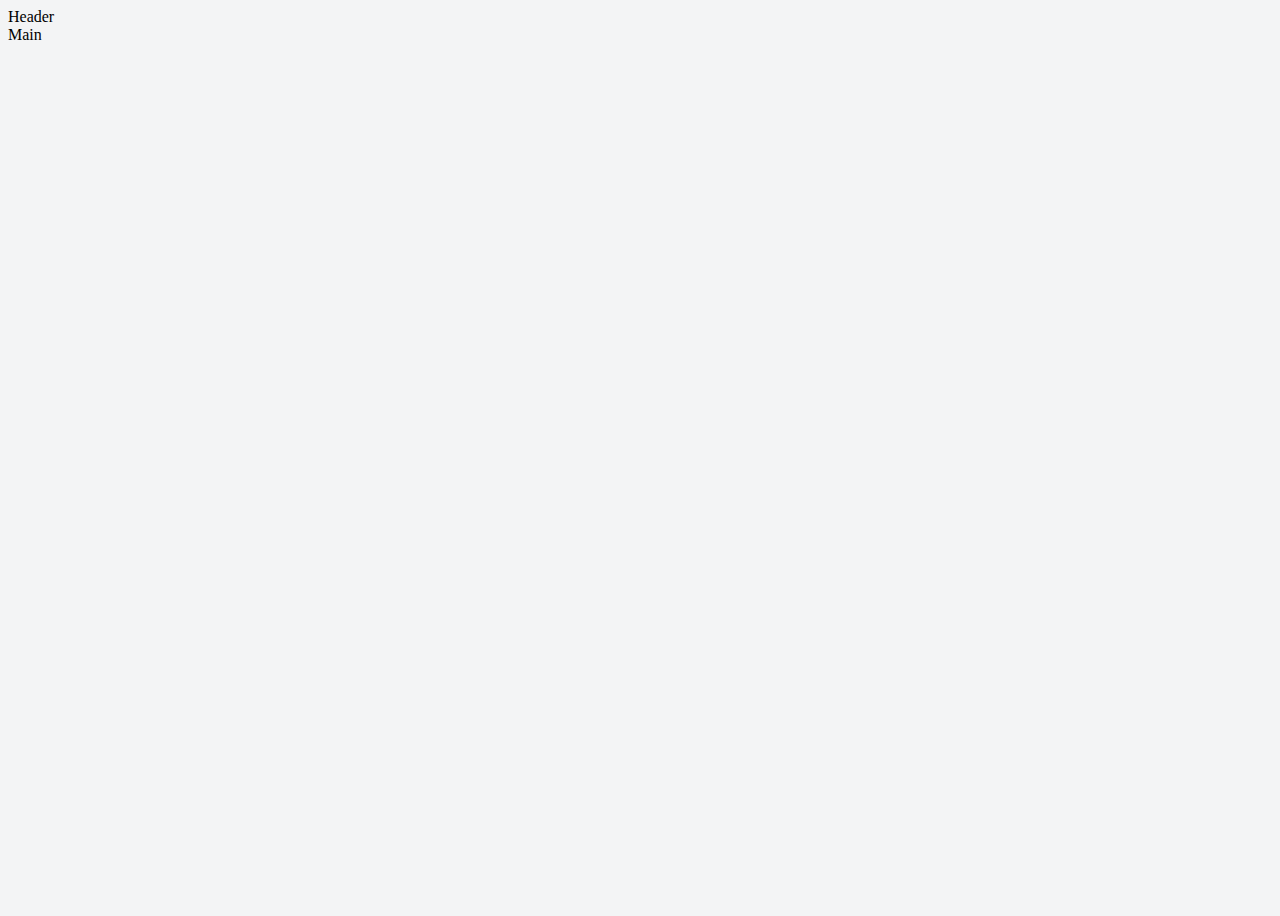
==== docs/index.html @ 32f8424d "Initial files with web-starter-kit" ====
<!DOCTYPE html>
<html lang="es">
    
    <head>
        <meta charset="UTF-8">
        <title>Adalab Web Starter Kit</title>
        <link rel="icon" href="favicon.png" />
        <link rel="stylesheet" href="assets/css/main.css">
    </head>
    
    <body>
        <div class="page">
            <header class="page__header">Header</header>
            <main class="page__main">Main</main>
        </div>
    </body>

</html>
---- docs/assets/css/main.css ----
body {background: url("../images/logo-adalab-80px.png") center center no-repeat #f3f4f5;height: 100vh;}
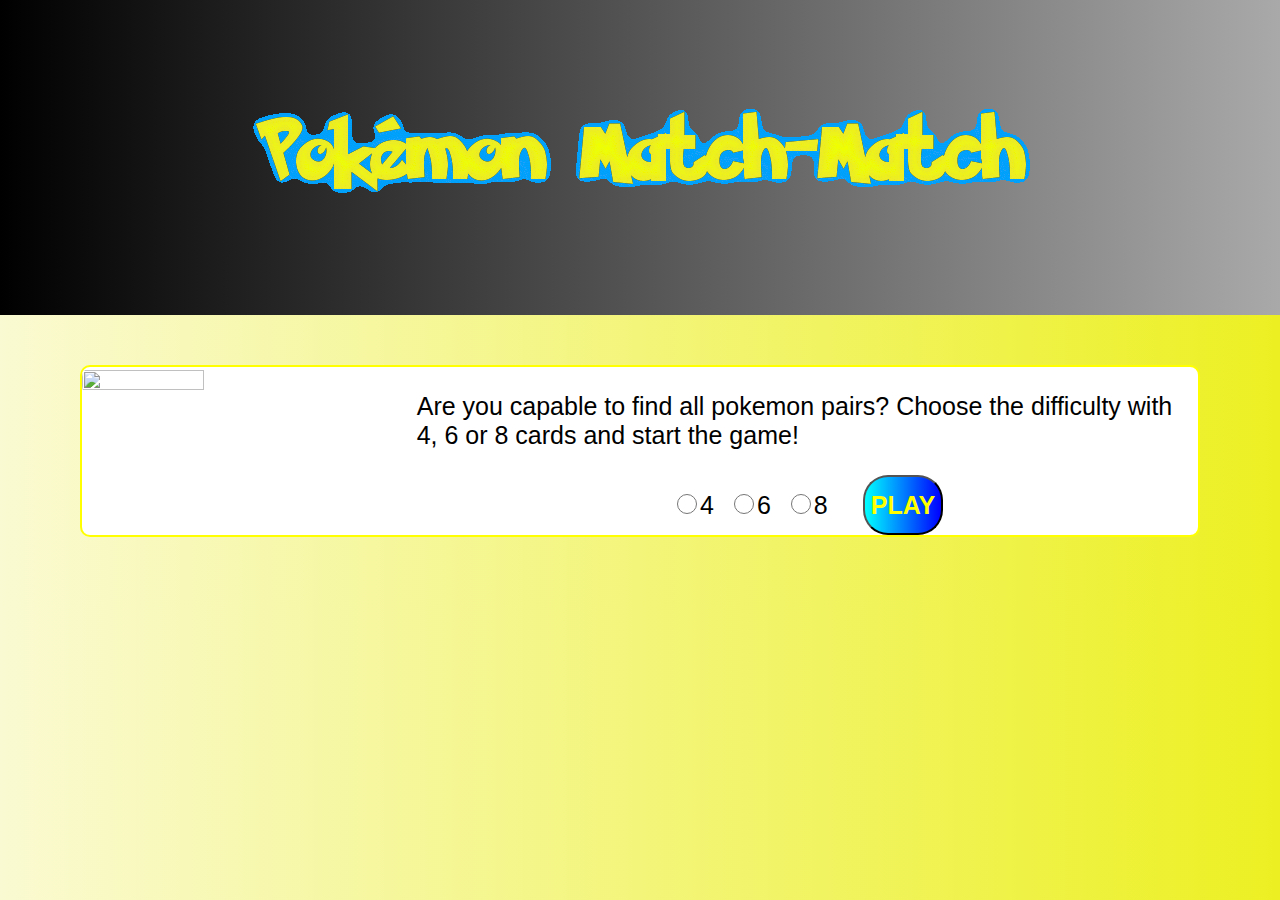
==== commit c92df783: "First styles with css" ====
--- a/docs/index.html
+++ b/docs/index.html
@@ -1,18 +1,53 @@
 <!DOCTYPE html>
-<html lang="es">
+<html lang="en">
     
     <head>
         <meta charset="UTF-8">
-        <title>Adalab Web Starter Kit</title>
+        <meta name="viewport" content="width=device-width, initial-scale=1.0">
+        <meta http-equiv="X-UA-Compatible" content="ie=edge">
+        <title>Pairs Card Game</title>
         <link rel="icon" href="favicon.png" />
         <link rel="stylesheet" href="assets/css/main.css">
     </head>
     
     <body>
-        <div class="page">
-            <header class="page__header">Header</header>
-            <main class="page__main">Main</main>
-        </div>
+        <header>
+            <!-- <h1>Pokémon MatchMatch</h1>   -->
+            <img src="assets/images/title-blue.gif" alt="">
+            <!-- <audio controls>
+      <source src="pokemon-theme.mp3" type="audio/mpeg">
+    </audio>
+    -->
+        </header>
+        <main>
+            <section class="section-1" id="select-options">
+                <img class="gif-1" src="assets/images/pokemon-gif-1.gif" alt="" width="40%"
+                height="40%">
+                <div>
+                    <p>Are you capable to find all pokemon pairs? Choose the difficulty with
+                        4, 6 or 8 cards and start the game!</p>
+                    <div class="options">
+                        <div class="option">
+                            <label for="method-1">
+                                <input id="method-1" type="radio" value="4" name="playmethods">4</label>
+                        </div>
+                        <div class="option">
+                            <label for="method-2">
+                                <input id="method-2" type="radio" value="6" name="playmethods">6</label>
+                        </div>
+                        <div class="option">
+                            <label for="method-3">
+                                <input id="method-3" type="radio" value="8" name="playmethods">8</label>
+                        </div>
+                        <button type="" id="start-game-button" class="start-game-button">PLAY</button>
+                    </div>
+                </div>
+            </section>
+            <section class="section-2">
+                <ul class="cards-list" id="cards-list"></ul>
+            </section>
+        </main>
+        <script type="text/javascript" src="assets/js/main.js"></script>
     </body>
 
 </html>--- a/docs/assets/css/main.css
+++ b/docs/assets/css/main.css
@@ -1 +1 @@
-body {background: url("../images/logo-adalab-80px.png") center center no-repeat #f3f4f5;height: 100vh;}
+body,h1 {margin: 0;padding: 0;font-family: Arial, Helvetica, sans-serif;background-image: -webkit-gradient(linear, left top, right top, from(lightgoldenrodyellow), to(#ecf022));background-image: linear-gradient(to right, lightgoldenrodyellow, #ecf022);}h1 {color: yellow;position: relative;}header {background-image: -webkit-gradient(linear, left top, right top, from(black), to(darkgray));background-image: linear-gradient(to right, black, darkgray);height: 35vh;display: -webkit-box;display: -ms-flexbox;display: flex;-webkit-box-align: center;-ms-flex-align: center;align-items: center;-webkit-box-pack: center;-ms-flex-pack: center;justify-content: center;}.options {display: -webkit-box;display: -ms-flexbox;display: flex;-webkit-box-pack: center;-ms-flex-pack: center;justify-content: center;-webkit-box-align: baseline;-ms-flex-align: baseline;align-items: baseline;}.gif-1 {margin-right: 30px;border-radius: 10px 0px 0px 10px;}.option {margin-right: 15px;}.section-1 {display: -webkit-box;display: -ms-flexbox;display: flex;margin: 50px 80px;font-size: 25px;border: 2px solid yellow;border-radius: 10px;background-color: white;}input {width: 20px;height: 20px;}.start-game-button {background-image: -webkit-gradient(linear, left top, right top, from(aqua), to(blue));background-image: linear-gradient(to right, aqua, blue);border-radius: 25px;color: yellow;font-weight: bold;outline: none;width: 80px;height: 60px;font-size: 25px;margin-left: 20px;}.cards-list {display: -webkit-box;display: -ms-flexbox;display: flex;-ms-flex-wrap: wrap;flex-wrap: wrap;}.show-result-item {width: 160px;height: 195px;border-radius: 10px;border: 1px solid gray;margin: 15px;display: -webkit-box;display: -ms-flexbox;display: flex;-webkit-box-align: center;-ms-flex-align: center;align-items: center;-webkit-box-pack: center;-ms-flex-pack: center;justify-content: center;background-image: url("https://via.placeholder.com/160x195/30d9c4/ffffff/?text=ADALAB");}.show-result-item-active {background-image: none;background-color: white;}.show-result-item img {display: none;}.show-result-item-active img {display: -webkit-box;display: -ms-flexbox;display: flex;width: 159px;}
